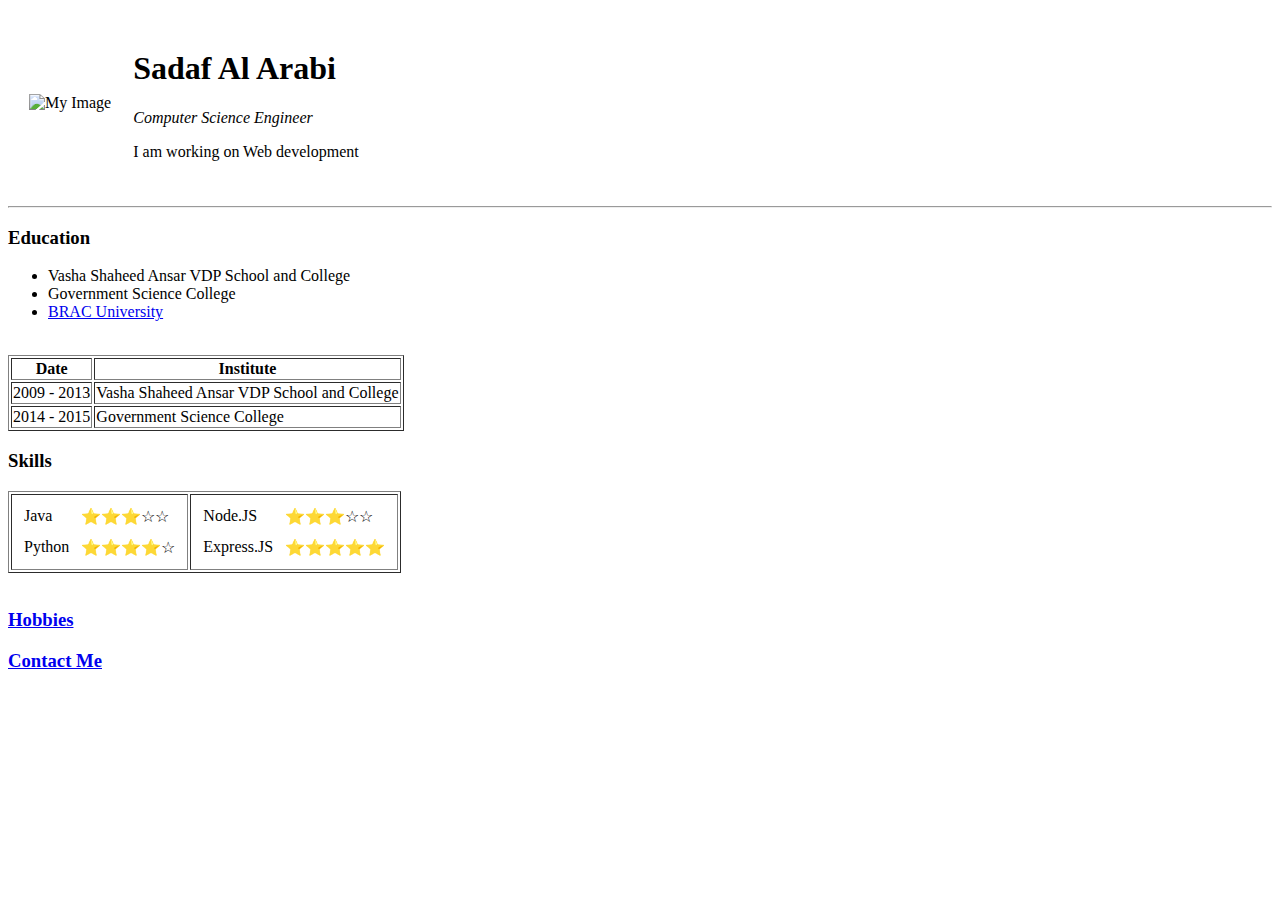
==== index.html @ b1db7ff3 "Skeleton CV website" ====
<!DOCTYPE html>
<html lang="en">
<head>
    <meta charset="UTF-8">
    <meta http-equiv="X-UA-Compatible" content="IE=edge">
    <meta name="viewport" content="width=device-width, initial-scale=1.0">
    <title>🙂 Sadaf's CV</title>
</head>
<body>
    <table cellspacing="20">
        <tr>
            <td><img src="https://avatars.githubusercontent.com/u/35129264?v=4" alt="My Image"></td>
            <td><h1>Sadaf Al Arabi</h1>
            <p><i>Computer Science Engineer</i></p>
            <p>I am working on Web development</p></td>
        </tr>
    </table>
    <hr>
    <h3>Education</h3>
    <ul>
        <li>Vasha Shaheed Ansar VDP School and College</li>
        <li>Government Science College</li>
        <li><a href="http://bracu.ac.bd" target="_blank">BRAC University</a></li>
    </ul>
    <br>

    <table border="1px">
        <thead>
            <th>
                Date
            </th>
            <th>
                Institute
            </th>
        </thead>
        <tbody>
        <tr>
            <td>
                2009 - 2013
            </td>
            <td>
                Vasha Shaheed Ansar VDP School and College
            </td>
        </tr>
        <tr>
            <td>
                2014 - 2015
            </td>
            <td>
                Government Science College
            </td>
        </tr>
        </tbody>
    </table>

    <h3><strong>Skills</strong></h3>
    <table border="1">
        <tr>
            <td>
                <table cellspacing="10">
                    <tr>
                        <td>
                            Java
                        </td>
                        <td>
                            ⭐⭐⭐☆☆
                        </td>
                    </tr>
                    <tr>
                        <td>
                            Python
                        </td>
                        <td>
                            ⭐⭐⭐⭐☆
                        </td>
                    </tr>
                </table>
            </td>
            <td>
                <table cellspacing="10">
                    <tr>
                        <td>Node.JS</td>
                        <td>⭐⭐⭐☆☆</td>
                    </tr>
                    <tr>
                        <td>Express.JS</td>
                        <td>⭐⭐⭐⭐⭐</td>
                    </tr>
                </table>
            </td>
        </tr>
    </table>

    <br>
    <h3><a href="hobbies.html">Hobbies</a></h3>
    <h3><a href="contact.html">Contact Me</a></h3>
</body>
</html>
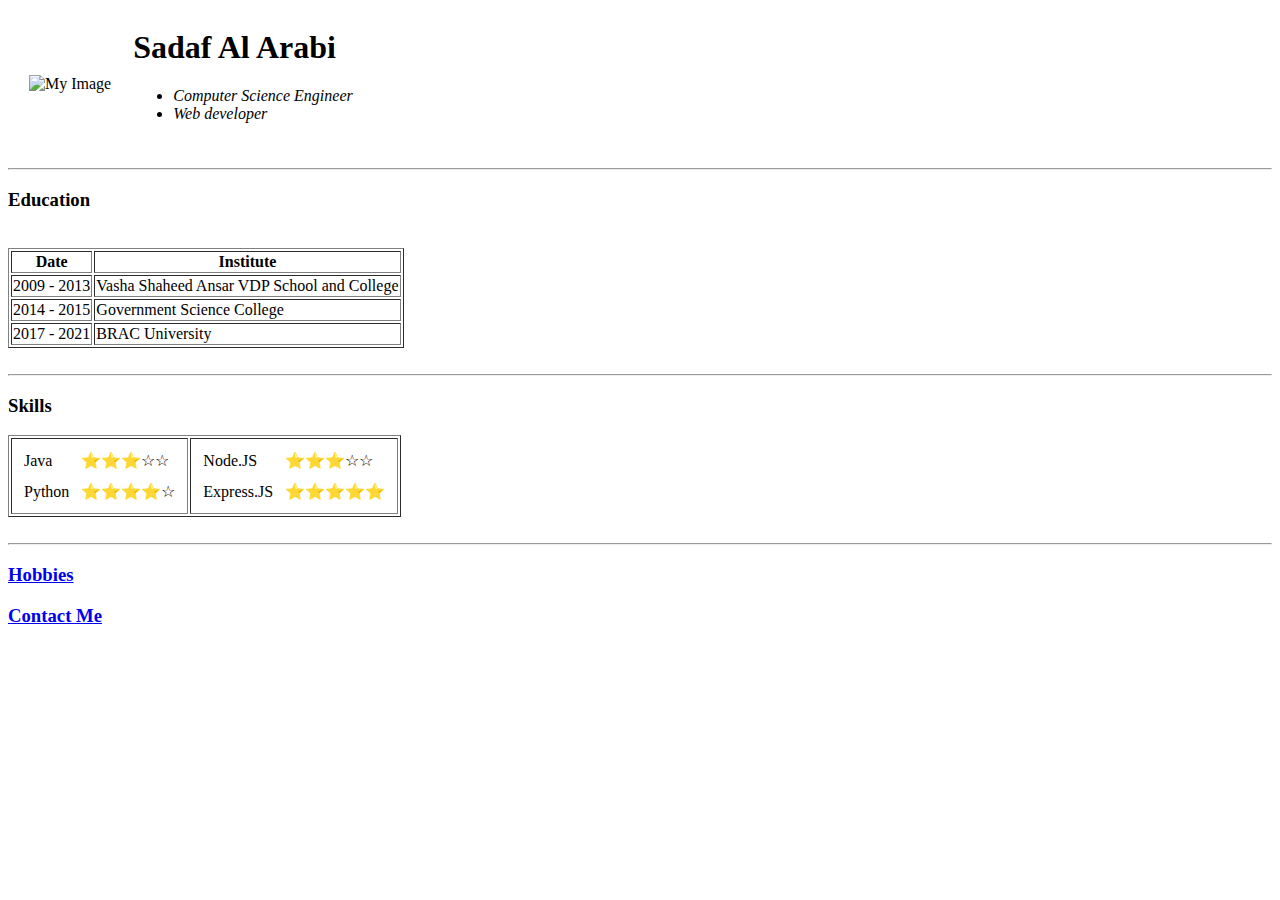
==== commit 8a52031b: "Update index.html" ====
--- a/index.html
+++ b/index.html
@@ -1,29 +1,26 @@
-<!DOCTYPE html>
 <html lang="en">
 <head>
     <meta charset="UTF-8">
     <meta http-equiv="X-UA-Compatible" content="IE=edge">
     <meta name="viewport" content="width=device-width, initial-scale=1.0">
     <title>🙂 Sadaf's CV</title>
+    <link rel="stylesheet" href="css/styles.css">
 </head>
 <body>
     <table cellspacing="20">
         <tr>
             <td><img src="https://avatars.githubusercontent.com/u/35129264?v=4" alt="My Image"></td>
             <td><h1>Sadaf Al Arabi</h1>
-            <p><i>Computer Science Engineer</i></p>
-            <p>I am working on Web development</p></td>
+                <ul>
+                <li><i>Computer Science Engineer</i></li>
+                <li><i>Web developer</i></li>
+                </ul>
+            </td>
         </tr>
     </table>
     <hr>
     <h3>Education</h3>
-    <ul>
-        <li>Vasha Shaheed Ansar VDP School and College</li>
-        <li>Government Science College</li>
-        <li><a href="http://bracu.ac.bd" target="_blank">BRAC University</a></li>
-    </ul>
     <br>
-
     <table border="1px">
         <thead>
             <th>
@@ -50,9 +47,18 @@
                 Government Science College
             </td>
         </tr>
+        <tr>
+            <td>
+                2017 - 2021
+            </td>
+            <td>
+                BRAC University
+            </td>
+        </tr>
         </tbody>
     </table>
-
+    <br>
+    <hr>
     <h3><strong>Skills</strong></h3>
     <table border="1">
         <tr>
@@ -90,9 +96,9 @@
             </td>
         </tr>
     </table>
-
     <br>
+    <hr>  
     <h3><a href="hobbies.html">Hobbies</a></h3>
     <h3><a href="contact.html">Contact Me</a></h3>
 </body>
-</html>+</html>
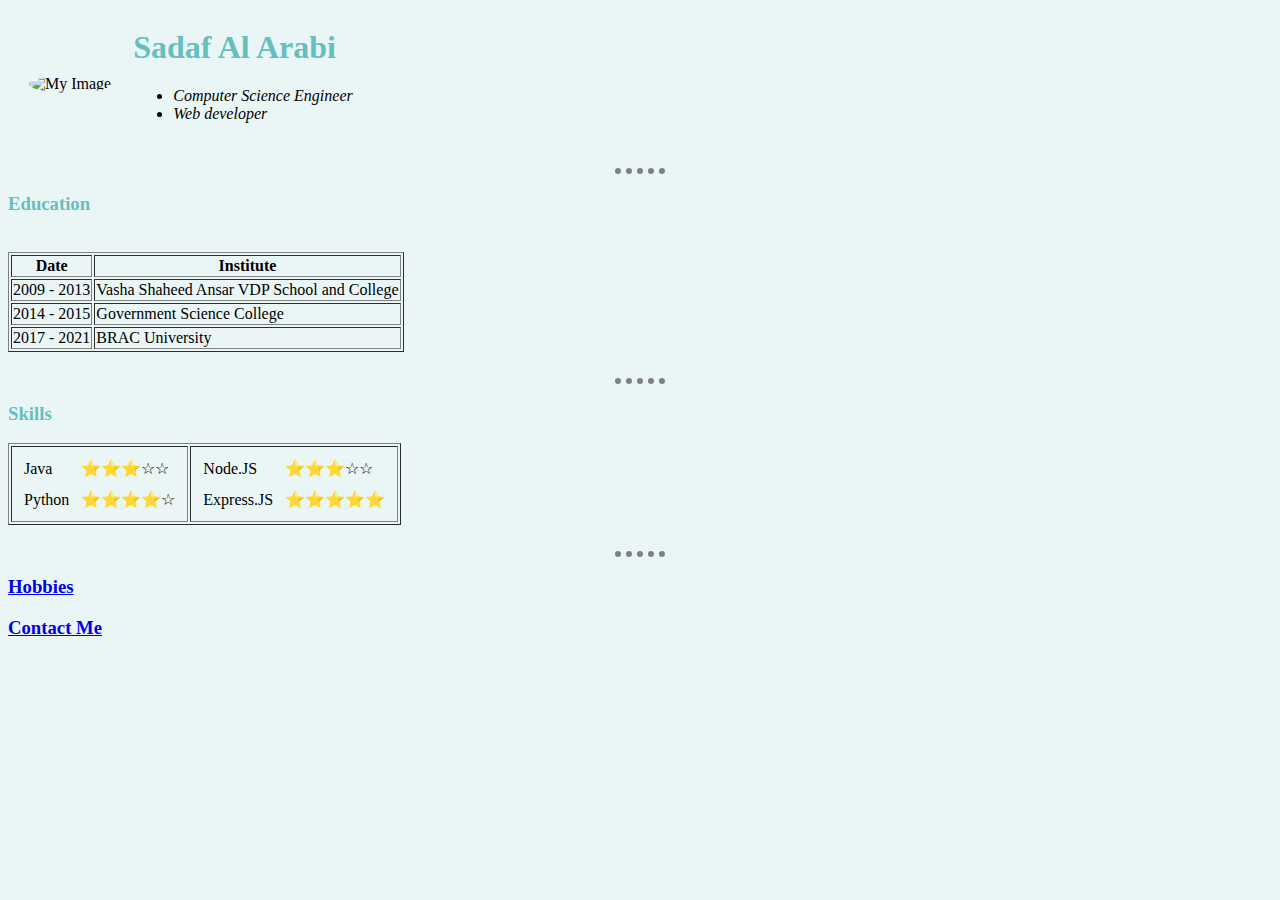
==== commit 66cd2d0c: "Update index.html" ====
--- a/index.html
+++ b/index.html
@@ -9,7 +9,7 @@
 <body>
     <table cellspacing="20">
         <tr>
-            <td><img src="https://avatars.githubusercontent.com/u/35129264?v=4" alt="My Image"></td>
+            <td><img class="circular" src="https://avatars.githubusercontent.com/u/35129264?v=4" alt="My Image"></td>
             <td><h1>Sadaf Al Arabi</h1>
                 <ul>
                 <li><i>Computer Science Engineer</i></li>
--- a/css/styles.css
+++ b/css/styles.css
@@ -0,0 +1,16 @@
+
+body{
+    background-color: #EAF6F6;
+}
+hr{
+    border-style: dotted none none;
+    border-color: grey;
+    border-width: 6px;
+    width: 4%;
+}
+h1, h3{
+    color: #66BFBF;
+}
+.circular{
+    border-radius: 100%;
+}
